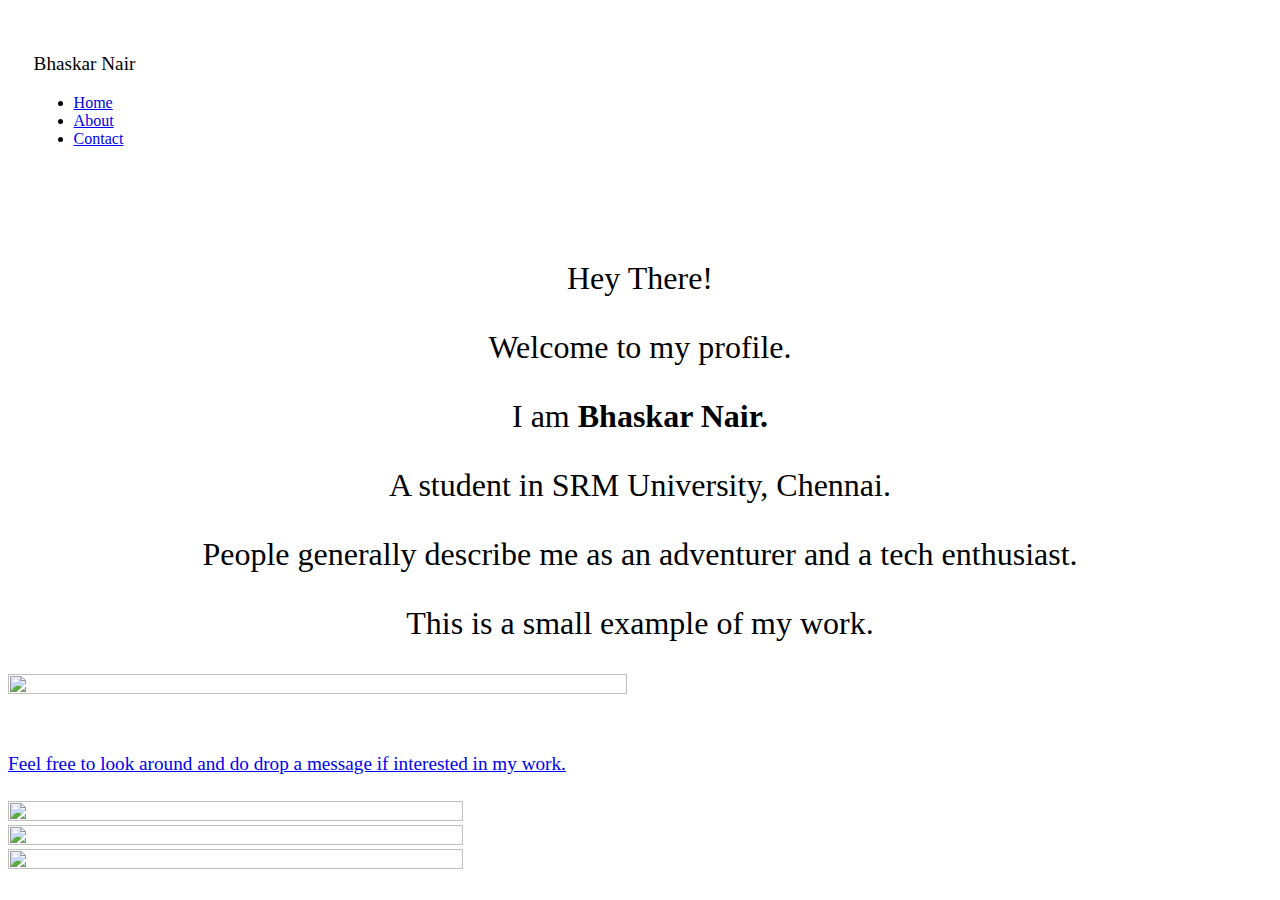
==== Profile.html @ 6e92fb2f "Add files via upload" ====
<!DOCTYPE html>
        <html lang="eng">
<head>
    <title>Bhaskar Nair</title>

    <!--StyleSheets-->
    <link rel="stylesheet" href="CSS/bootstrap.min.css">
    <link rel="stylesheet" href="CSS/animate.min.css">
    <link rel="stylesheet" href="CSS/Estyle.css">
    <link rel="stylesheet" href="aos-master/dist/aos.css">
    <script src="typed.js-master/js/typed.js"></script>



</head>
<body class="parallax" background="Media/wall.jpg">
<nav class="nav navbar-fixed-top" style="background-color: transparent; padding: 2vw">
    <nav class="nav navbar-brand"><p class="heading wav" style="font-size: 1.5vw">Bhaskar Nair</p></nav>
    <ul class="nav navbar-nav navbar-right">
        <li> <a class="tabCon wav" href="#home" STYLE="padding-right: 3vw">Home</a></li>
        <li> <a class="tabCon wav" href="#about" STYLE="padding-right: 3vw">About</a></li>
        <li> <a class="tabCon wav" href="#contact" STYLE="padding-right: 3vw">Contact</a></li>
    </ul>
</nav>

<div class="container-fluid">
<div class="row fullDiv" id="home">
    <div class="col-md-1"></div>
    <div class="col-md-7 heading wav">
        <div align="center" class="row" style="font-size: 2.5vw; padding-top: 3vw">
        <p data-aos="fade-right" data-aos-delay="100" data-aos-duration="2000">Hey There!</p>
        <p data-aos="fade-right" data-aos-delay="600" data-aos-duration="2000">Welcome to my profile.</p>
        <p data-aos="fade-right" data-aos-delay="1200" data-aos-duration="3000">I am <strong>Bhaskar Nair.</strong></p>
        <p data-aos="fade-right" data-aos-delay="1700" data-aos-duration="3000">A student in SRM University, Chennai.</p>
        <p data-aos="fade-right" data-aos-delay="2100" data-aos-duration="3000">People generally describe me as an adventurer and a tech enthusiast.</p>
        <p data-aos="fade-right" data-aos-delay="3000" data-aos-duration="3000">This is a small example of my work.</p>
            <div  id="para">
        </div>
</div>
    </div>
    <div class="col-md-4 text-center" data-aos="fade-left" data-aos-easing="linear" data-aos-duration="1000" data-aos-delay="700">
            <img class="BnWimg img-rounded grow" src="Media/prof.jpg" style="height: 70%; width: 70%; max-height: 75%;max-width: 75%" >
    </div>
</div>


<div class="row text-center " style="padding-top:2.8vw; padding-bottom: 0.5vw"><div class="col-md-12" style="font-size: 1.5vw">
    <a class="heading wav " href="mailto:b.bhaskar.nair@gmail.com" target="_blank">
    <p data-aos="fade-right" data-aos-duration="3000" >Feel free to look around and do drop a message if interested in my work.</p>
    <div data-aos="fade-right" data-aos-duration="3000" class="glyphicon-envelope"></div>
    </a>
</div> </div>


<div class="row" id="about">
    <div class="col-md-4">
        <div class="thumbnail semiTrans" data-aos="fade-zoom-in" data-aos-duration="3000" data-aos-delay="300">
        <a style="opacity:1"><img class="img-rounded BnWimg" src="Media/t1.jpg" style="height: 60%;width: 60%"></a>
        </div>
    </div>

    <div class="col-md-4">
        <div class="thumbnail semiTrans" data-aos="fade-zoom-in" data-aos-duration="3000" data-aos-delay="700">
        <a style="opacity:1"><img class="img-rounded BnWimg" src="Media/t1.jpg" style="height: 60%;width: 60%"></a>
        </div>
    </div>
    <div class="col-md-4">
        <div class="thumbnail semiTrans" data-aos="fade-zoom-in" data-aos-duration="3000" data-aos-delay="1100">
        <a style="opacity:1"><img class="img-rounded BnWimg" src="Media/t1.jpg" style="height: 60%;width: 60%"></a>
        </div>
    </div>
</div>
<div class="row" id="contact"></div>
</div>
 <footer style="background-color: transparent">

 </footer>
</body>

<!--JS Scripts-->
<script src="JS/jquery.min.js"></script>
<script src="JS/bootstrap.min.js"></script>
<script src="JS/scripts.js"></script>
<script src="JS/wow.min.js"></script>
<script>
        new WOW().init();
</script>
<span class="element"></span>
<script src="aos-master/dist/aos.js"></script>
<script>
    AOS.init();
  </script>
<script>
    document.addEventListener('DOMContentLoaded', function(){
        Typed.new('#typed', {
            stringsElement: document.getElementById('para'),
            loop: true,
            loopCount: null,
            backDelay: 1500,
            typeSpeed: 50,
            backSpeed: 50
        });
    });
</script>

</html>
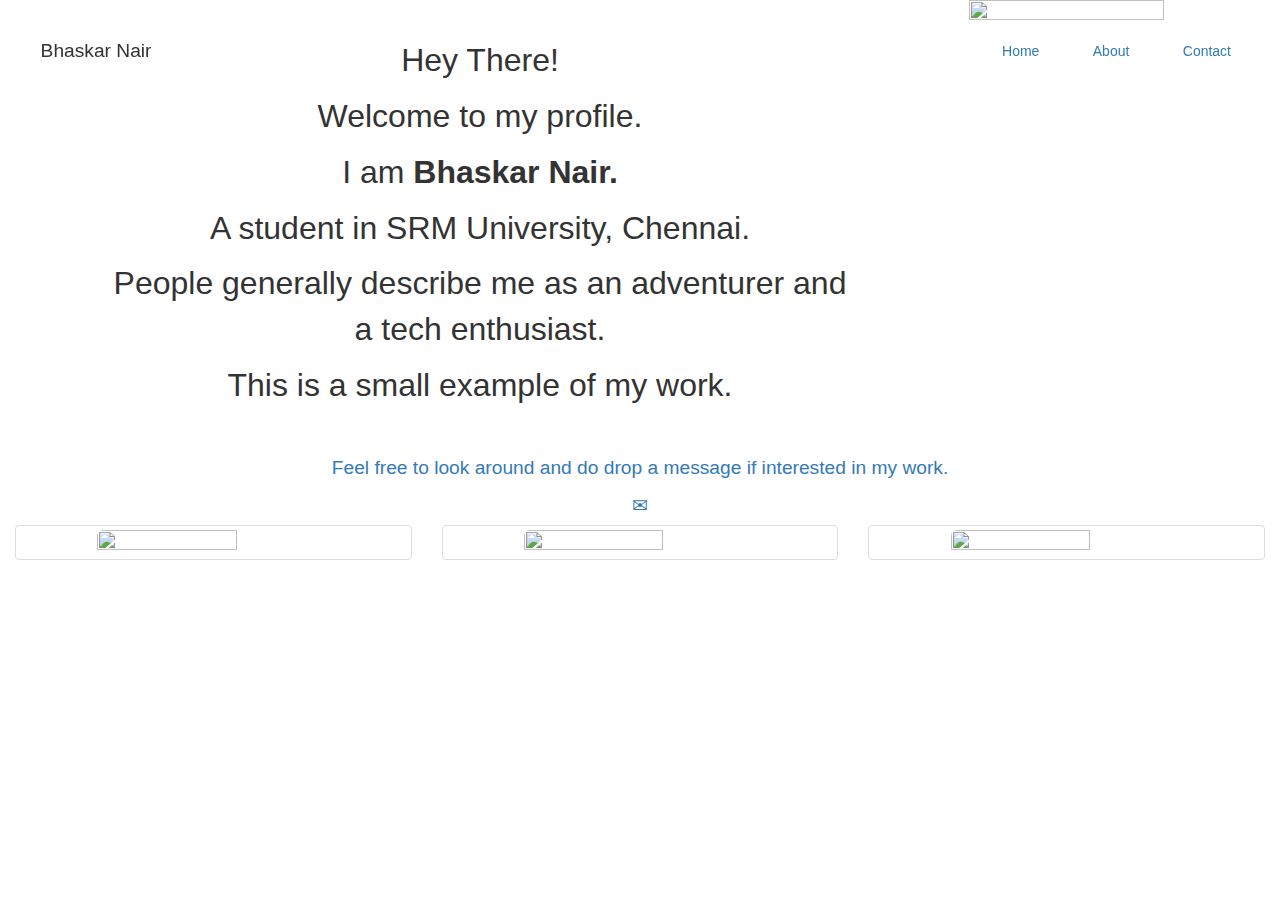
==== commit e33690d6: "Update Profile.html" ====
--- a/Profile.html
+++ b/Profile.html
@@ -4,11 +4,13 @@
     <title>Bhaskar Nair</title>
 
     <!--StyleSheets-->
-    <link rel="stylesheet" href="CSS/bootstrap.min.css">
-    <link rel="stylesheet" href="CSS/animate.min.css">
-    <link rel="stylesheet" href="CSS/Estyle.css">
-    <link rel="stylesheet" href="aos-master/dist/aos.css">
+    <link rel="stylesheet" href="https://maxcdn.bootstrapcdn.com/bootstrap/3.3.7/css/bootstrap.min.css">
+    <link rel="stylesheet" href="https://cdnjs.cloudflare.com/ajax/libs/animate.css/3.5.2/animate.min.css">
+    <link rel="stylesheet" href="Profile/Estyle.css">
+    <link href="https://cdn.rawgit.com/michalsnik/aos/2.1.1/dist/aos.css" rel="stylesheet">
     <script src="typed.js-master/js/typed.js"></script>
+        
+        
 
 
 
@@ -79,14 +81,14 @@
 
 <!--JS Scripts-->
 <script src="JS/jquery.min.js"></script>
-<script src="JS/bootstrap.min.js"></script>
+<script src="https://maxcdn.bootstrapcdn.com/bootstrap/3.3.7/js/bootstrap.min.js" integrity="sha384-Tc5IQib027qvyjSMfHjOMaLkfuWVxZxUPnCJA7l2mCWNIpG9mGCD8wGNIcPD7Txa" crossorigin="anonymous"></script>
 <script src="JS/scripts.js"></script>
 <script src="JS/wow.min.js"></script>
 <script>
         new WOW().init();
 </script>
 <span class="element"></span>
-<script src="aos-master/dist/aos.js"></script>
+<script src="https://cdn.rawgit.com/michalsnik/aos/2.1.1/dist/aos.js"></script>
 <script>
     AOS.init();
   </script>
@@ -103,4 +105,4 @@
     });
 </script>
 
-</html>+</html>
